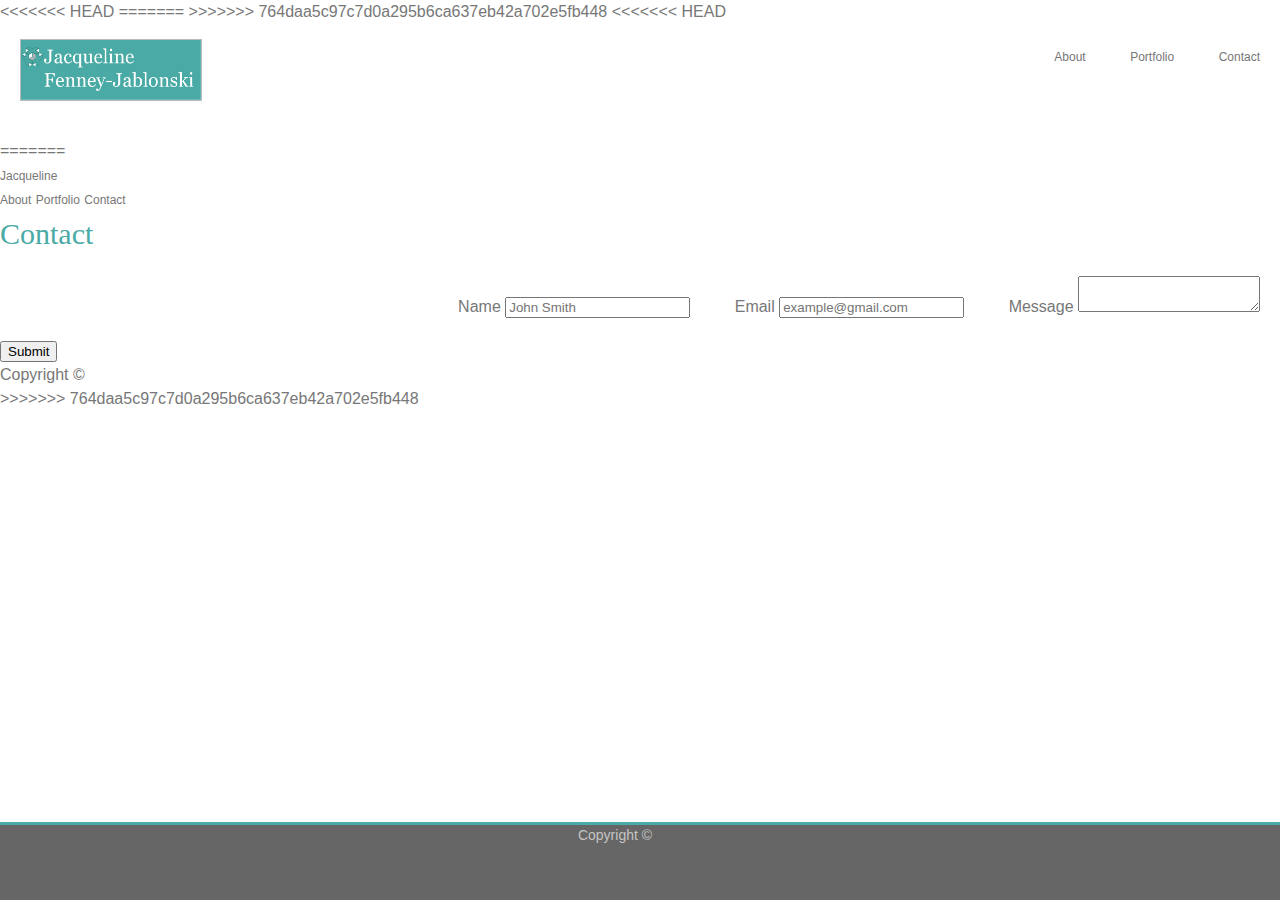
==== contact.html @ 3731231b "initial set up" ====
<!DOCTYPE html>
<html lang="en">
<<<<<<< HEAD
=======

>>>>>>> 764daa5c97c7d0a295b6ca637eb42a702e5fb448
<head>
  <meta charset="UTF-8">
  <meta name="viewport" content="width=device-width, initial-scale=1.0">
  <meta http-equiv="X-UA-Compatible" content="ie=edge">
  <link rel="stylesheet" href="assets/css/reset.css">
<<<<<<< HEAD
  <link rel="stylesheet" href="assets/css/style.css">
  <title>Jacqueline Portfolio</title>
</head>
<body>

    <div class="wrapper1">
        <img src="assets/images/Untitled-1.jpg" alt="Jacqueline logo" class="logo">
        
          <ul>
            <li>
              <a href="index.html">About</a>
            </li>
            <li>
              <a href="portfolio.html">Portfolio</a>
            </li>
            <li>
              <a href="contact.html">Contact</a>
            </li>
          </ul>
        
      </div>






       <!-- Footer -->

  <div class="footer">
      <footer>
      <p>Copyright &copy;</p>
    </footer>
    </div>
  
</body>
=======
  <!-- <link rel="stylesheet" href="assets/css/style.css"> -->
  <title>Jacqueline Portfolio</title>
</head>

<body>

  <!-- Header section -->

  <header>
    <div id="header">
      <div class="container">
        <a href="index.html" id="logo">Jacqueline</a>
        <nav>
          <a href="index.html">About</a>
          <a href="portfolio.html">Portfolio</a>
          <a href="contact.html">Contact</a>
        </nav>
      </div>
  </header>

  <!-- main content -->

  <div id="main-container" class="container">
    <section class="main-section">
      <h1>Contact</h1>

      <form id="contact">
        <ul>
          <li>
            <label for="name">Name</label>
            <input type="text" id="name" name="name" placeholder="John Smith" required="required">
          </li>
          <li>
            <label for="email">Email</label>
            <input type="email" id="email" name="email" placeholder="example@gmail.com" required="required">
          </li>
          <li>
            <label for="message">Message</label>
            <textarea id="message" name="message" required="required"></textarea>
          </li>
        </ul>
        <input type="submit" name="Submit">
      </form>
    </section>
  </div>

  <!-- Footer -->
  <footer>
      <div class="container">
        Copyright &copy;
      </div>
    </footer>

</body>

>>>>>>> 764daa5c97c7d0a295b6ca637eb42a702e5fb448
</html>
---- assets/css/style.css ----
body {
  background-image: url("https://blog.spoongraphics.co.uk/wp-content/uploads/2012/textures/20.jpg");
  font-family: 'Arial', 'Helvetica Neue', 'Helvetica', sans-serif;
  font-size: 16px;
  line-height: 1.5;
  color: #777777;
  height: 100%; 
  
 }
 
 .wrapper1 {
   width: 100%;
   height: 75px;
   background-color: #ffffff;
   margin: 0 auto;
   margin-bottom: 40px; 
   
 }

 .wrapper2 {
   width: 960px;
   background-color: #fff;
  margin: 0 auto;
  padding: 30px;
 }
 


h1,
h2 {
  font-family: 'Georgia','Times', 'Times New Roman', serif;
  font-size: 30px;
  color: #4aaaa5;
}

 /* Navigation */

 ul {
   text-align: right;
   
 }

li {
  display: inline-block;
  padding: 20px;
}

 a {
   font-size: 12px;
   color: #777777;
   text-decoration: none;
 }

 .logo {
  width: 180px;
  height: 60px;
  margin-top: 15px;
  margin-left: 20px;
  display: inline-block;
  float: left;
}

/* Main-content */
 
img {
  width: 200px;
  height: 200px;
}

p {
  font-size: 14px;
  line-height: 1.5;
  padding-right: 30px;
  margin-bottom: 10px;
  margin-right: 20px;
  /* margin-top: 20px;  */
}



.bottom-p {
  clear: right;
}


/* Portfolio */

 img {
   width: 300px;
   height: 200px;
   margin-bottom: 10px;
   border: 1px solid #bbbbbb;
   
 }
 .project {
   float: left;
   position: relative;
 }
 h3 {
  background-color: #4aaaa5;
  color: #fff;
  width: 300px;
  height: 40px;
  font-size: 20px;
  text-align: center;
  padding-top: 10px;
  position: absolute;
  bottom: 70px;
}

.padding-images {
  padding-top: 30px;
}
 
 
 /* Contact */
 
 .form {
   width: 95%;
   margin: 0 auto;
   padding-right: 30px;

 }
 
 #btn {
   background-color: #4aaaa5;
   padding: 10px 20px;
   color: #fff;
 }
 
 /* Footer */
 
 .footer {
   background-color: #666666;
   height: 75px;
   border-top: 3px solid #4aaaa5;
   text-align: center;
   font-size: 14px;
   color: #c4c4c4;
   position: absolute;
   bottom: 0;
   width: 100%;
   margin: 0 auto;
 }
 

 
 


/* Media Queries */
@media (maxiwidth: 992px) {

}

@media (max-width: 768px) {

}

@media (max-width: 576px) {

}


 /* Misc */
 
 
 /* #header {
  width: 100%;
  height: 80px;
  background-color: #fff;
  border-bottom: 1px solid #9b9999;
  margin-bottom: 49px;
  position: relative;
  
} */
 
 /* figure {
   position: relative;
   bottom: -50px;
 } */
 
  /* .head-title {
  margin-bottom: 20px;
  border-bottom: 1px solid #ccc;
  padding-bottom: 20px;
 } */
---- assets/css/style.css ----
body {
  background-image: url("https://blog.spoongraphics.co.uk/wp-content/uploads/2012/textures/20.jpg");
  font-family: 'Arial', 'Helvetica Neue', 'Helvetica', sans-serif;
  font-size: 16px;
  line-height: 1.5;
  color: #777777;
  height: 100%; 
  
 }
 
 .wrapper1 {
   width: 100%;
   height: 75px;
   background-color: #ffffff;
   margin: 0 auto;
   margin-bottom: 40px; 
   
 }

 .wrapper2 {
   width: 960px;
   background-color: #fff;
  margin: 0 auto;
  padding: 30px;
 }
 


h1,
h2 {
  font-family: 'Georgia','Times', 'Times New Roman', serif;
  font-size: 30px;
  color: #4aaaa5;
}

 /* Navigation */

 ul {
   text-align: right;
   
 }

li {
  display: inline-block;
  padding: 20px;
}

 a {
   font-size: 12px;
   color: #777777;
   text-decoration: none;
 }

 .logo {
  width: 180px;
  height: 60px;
  margin-top: 15px;
  margin-left: 20px;
  display: inline-block;
  float: left;
}

/* Main-content */
 
img {
  width: 200px;
  height: 200px;
}

p {
  font-size: 14px;
  line-height: 1.5;
  padding-right: 30px;
  margin-bottom: 10px;
  margin-right: 20px;
  /* margin-top: 20px;  */
}



.bottom-p {
  clear: right;
}


/* Portfolio */

 img {
   width: 300px;
   height: 200px;
   margin-bottom: 10px;
   border: 1px solid #bbbbbb;
   
 }
 .project {
   float: left;
   position: relative;
 }
 h3 {
  background-color: #4aaaa5;
  color: #fff;
  width: 300px;
  height: 40px;
  font-size: 20px;
  text-align: center;
  padding-top: 10px;
  position: absolute;
  bottom: 70px;
}

.padding-images {
  padding-top: 30px;
}
 
 
 /* Contact */
 
 .form {
   width: 95%;
   margin: 0 auto;
   padding-right: 30px;

 }
 
 #btn {
   background-color: #4aaaa5;
   padding: 10px 20px;
   color: #fff;
 }
 
 /* Footer */
 
 .footer {
   background-color: #666666;
   height: 75px;
   border-top: 3px solid #4aaaa5;
   text-align: center;
   font-size: 14px;
   color: #c4c4c4;
   position: absolute;
   bottom: 0;
   width: 100%;
   margin: 0 auto;
 }
 

 
 


/* Media Queries */
@media (maxiwidth: 992px) {

}

@media (max-width: 768px) {

}

@media (max-width: 576px) {

}


 /* Misc */
 
 
 /* #header {
  width: 100%;
  height: 80px;
  background-color: #fff;
  border-bottom: 1px solid #9b9999;
  margin-bottom: 49px;
  position: relative;
  
} */
 
 /* figure {
   position: relative;
   bottom: -50px;
 } */
 
  /* .head-title {
  margin-bottom: 20px;
  border-bottom: 1px solid #ccc;
  padding-bottom: 20px;
 } */
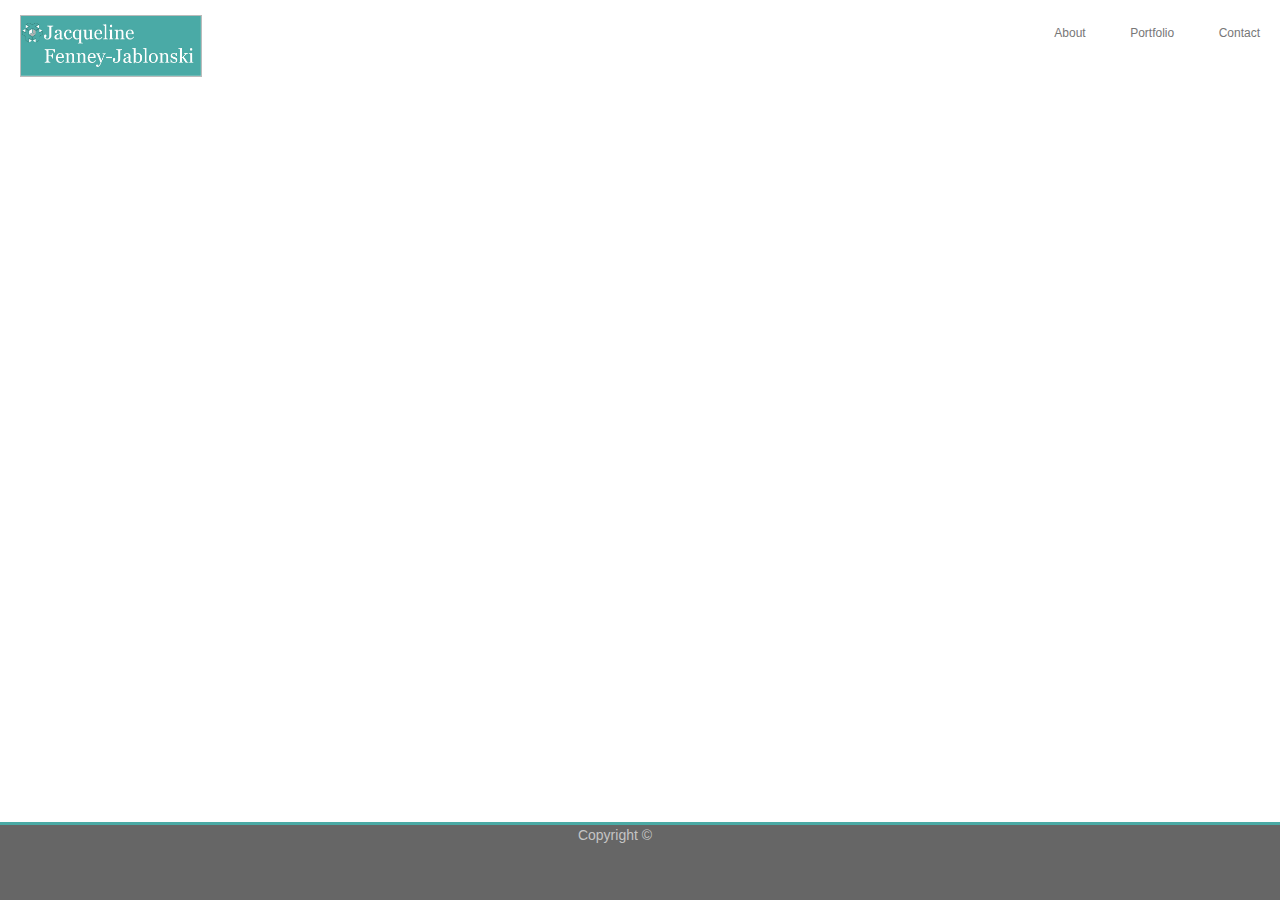
==== commit a89f3d4c: "update changes" ====
--- a/contact.html
+++ b/contact.html
@@ -1,15 +1,10 @@
 <!DOCTYPE html>
 <html lang="en">
-<<<<<<< HEAD
-=======
-
->>>>>>> 764daa5c97c7d0a295b6ca637eb42a702e5fb448
 <head>
   <meta charset="UTF-8">
   <meta name="viewport" content="width=device-width, initial-scale=1.0">
   <meta http-equiv="X-UA-Compatible" content="ie=edge">
   <link rel="stylesheet" href="assets/css/reset.css">
-<<<<<<< HEAD
   <link rel="stylesheet" href="assets/css/style.css">
   <title>Jacqueline Portfolio</title>
 </head>
@@ -46,61 +41,4 @@
     </div>
   
 </body>
-=======
-  <!-- <link rel="stylesheet" href="assets/css/style.css"> -->
-  <title>Jacqueline Portfolio</title>
-</head>
-
-<body>
-
-  <!-- Header section -->
-
-  <header>
-    <div id="header">
-      <div class="container">
-        <a href="index.html" id="logo">Jacqueline</a>
-        <nav>
-          <a href="index.html">About</a>
-          <a href="portfolio.html">Portfolio</a>
-          <a href="contact.html">Contact</a>
-        </nav>
-      </div>
-  </header>
-
-  <!-- main content -->
-
-  <div id="main-container" class="container">
-    <section class="main-section">
-      <h1>Contact</h1>
-
-      <form id="contact">
-        <ul>
-          <li>
-            <label for="name">Name</label>
-            <input type="text" id="name" name="name" placeholder="John Smith" required="required">
-          </li>
-          <li>
-            <label for="email">Email</label>
-            <input type="email" id="email" name="email" placeholder="example@gmail.com" required="required">
-          </li>
-          <li>
-            <label for="message">Message</label>
-            <textarea id="message" name="message" required="required"></textarea>
-          </li>
-        </ul>
-        <input type="submit" name="Submit">
-      </form>
-    </section>
-  </div>
-
-  <!-- Footer -->
-  <footer>
-      <div class="container">
-        Copyright &copy;
-      </div>
-    </footer>
-
-</body>
-
->>>>>>> 764daa5c97c7d0a295b6ca637eb42a702e5fb448
 </html>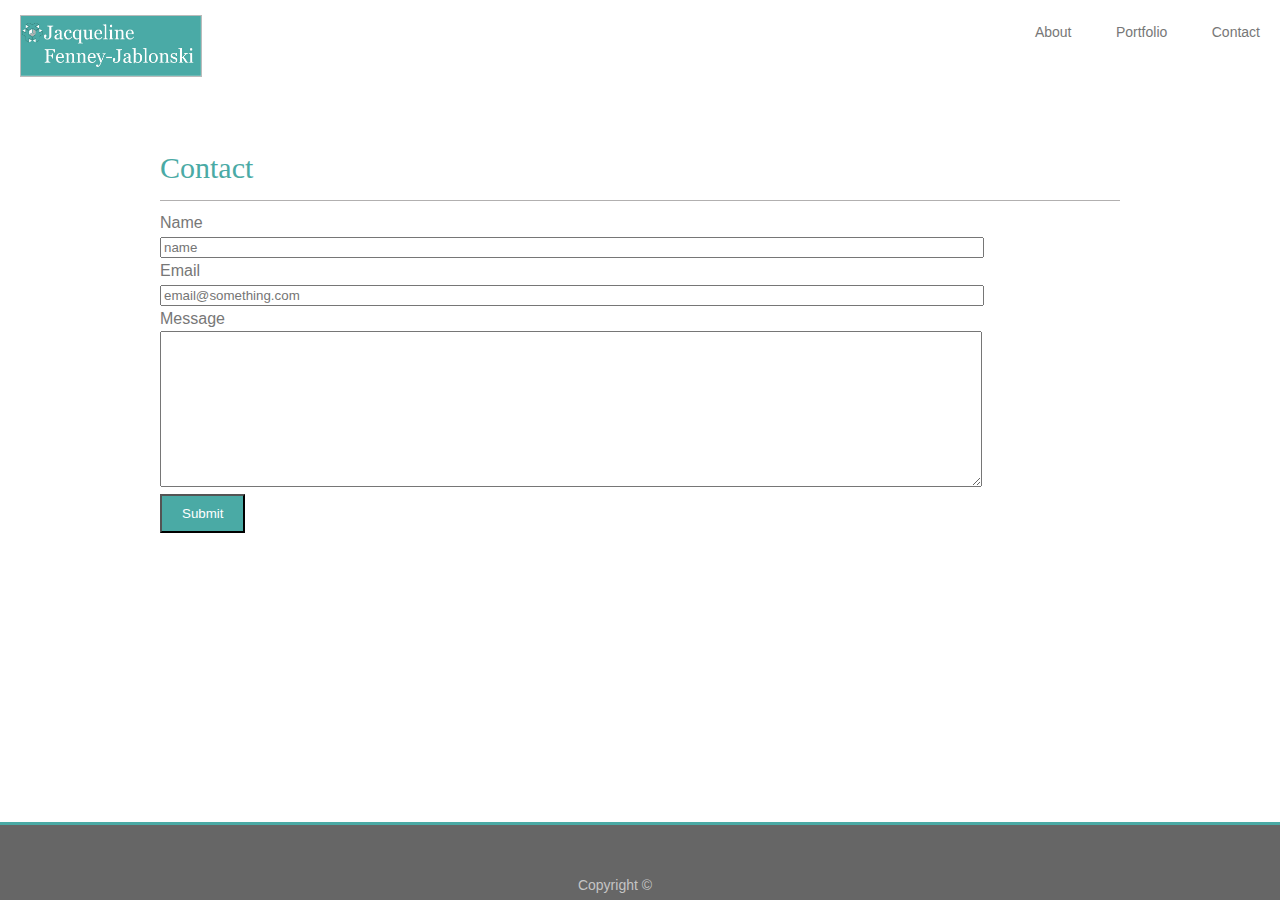
==== commit f4cabe1e: "modified files2" ====
--- a/contact.html
+++ b/contact.html
@@ -27,6 +27,32 @@
         
       </div>
 
+      <!-- Form -->
+
+      <div class="wrapper2">
+
+          <div class="title">
+              <h2>Contact</h2>
+            </div>
+          
+            <div>
+            Name <br>
+            <input class="form" type="text" placeholder="name" name="Name" id="name" size="125">
+          </div>
+          <div>
+            Email <br>
+            <input class="form"  type="text" placeholder="email@something.com" name="Email" id="email" size="125">
+          </div>
+          <div>
+            Message <br>
+           <textarea name="textarea" class="form"  id="message" cols="125" rows="10"></textarea>
+          </div>
+          <div>
+           <input type="submit" value="Submit" id="btn">
+          </div>
+          
+        </div>
+
 
 
 
--- a/assets/css/style.css
+++ b/assets/css/style.css
@@ -23,8 +23,19 @@
   margin: 0 auto;
   padding: 30px;
  }
+
+ .image-wrapper {
+   width: 960px;
+   height: 700px;
+   background-color: #fff;
+   padding: 30px;
+ }
  
-
+.title {
+  border-bottom: 1px solid #b2b0b0;
+  margin-bottom: 10px;
+  padding-bottom: 10px;
+}
 
 h1,
 h2 {
@@ -46,7 +57,7 @@
 }
 
  a {
-   font-size: 12px;
+   font-size: 14px;
    color: #777777;
    text-decoration: none;
  }
@@ -65,6 +76,7 @@
 img {
   width: 200px;
   height: 200px;
+
 }
 
 p {
@@ -76,13 +88,6 @@
   /* margin-top: 20px;  */
 }
 
-
-
-.bottom-p {
-  clear: right;
-}
-
-
 /* Portfolio */
 
  img {
@@ -90,6 +95,7 @@
    height: 200px;
    margin-bottom: 10px;
    border: 1px solid #bbbbbb;
+  
    
  }
  .project {
@@ -116,9 +122,9 @@
  /* Contact */
  
  .form {
-   width: 95%;
+   width: 85%;
    margin: 0 auto;
-   padding-right: 30px;
+   
 
  }
  
@@ -143,13 +149,16 @@
    margin: 0 auto;
  }
  
-
+ footer p {
+   text-align: center;
+   margin-top: 50px;
+ }
  
  
 
 
 /* Media Queries */
-@media (maxiwidth: 992px) {
+@media (max-width: 992px) {
 
 }
 
@@ -162,29 +171,7 @@
 }
 
 
- /* Misc */
  
- 
- /* #header {
-  width: 100%;
-  height: 80px;
-  background-color: #fff;
-  border-bottom: 1px solid #9b9999;
-  margin-bottom: 49px;
-  position: relative;
-  
-} */
- 
- /* figure {
-   position: relative;
-   bottom: -50px;
- } */
- 
-  /* .head-title {
-  margin-bottom: 20px;
-  border-bottom: 1px solid #ccc;
-  padding-bottom: 20px;
- } */
  
  
  
